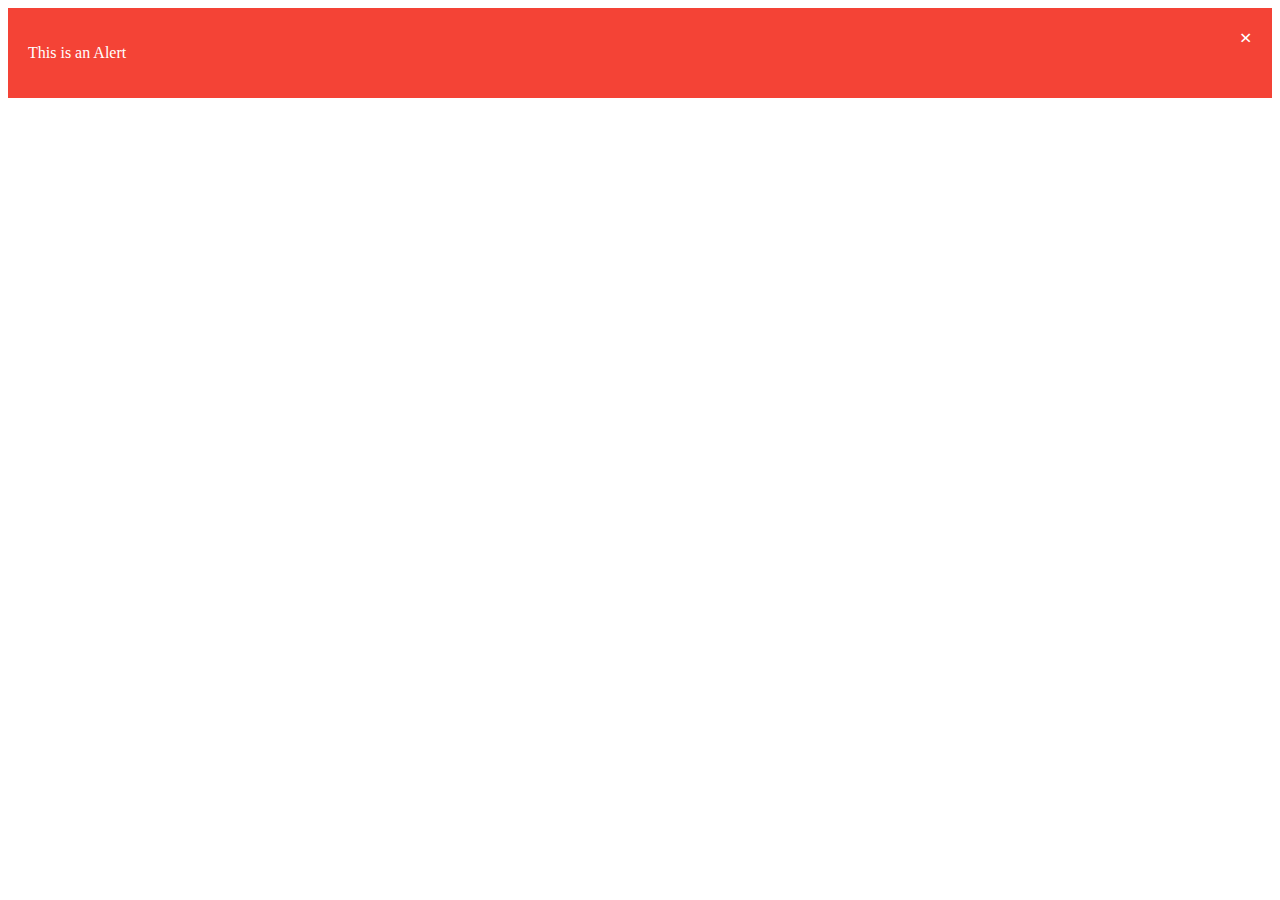
==== index.html @ f10c6845 "Create index.html" ====
<!DOCTYPE html>
<html lang="en">
<head>
    <meta charset="UTF-8">
    <meta http-equiv="X-UA-Compatible" content="IE=edge">
    <meta name="viewport" content="width=device-width, initial-scale=1.0">
    <title>Alert</title>
    <style>
    .alert {
        padding: 20px;
        background-color: #f44336;
        color: white;
        margin-bottom: 15px;
        opacity: 1;
        transition: opacity 0.6s;
    }
    .closebtn {
        margin-left: 15px;
        color: white;
        font-weight: bold;
        float: right;
        font-size: 22px;
        line-height: 20px;
        cursor: pointer;
        transition: 0.3s;
    }
    .closebtn:hover {
        color: black;
    }
    </style>
</head>
<body>
    <div class="alert">
        <span class="closebtn" onclick="this.parentElement.style.display='none';">&times;</span>
        <p>This is an Alert</p>
    </div>
    <script>
        var Close = document.getElementsByClassName("closebtn")
        var i 
        for (i= 0 ; i < Close.length ; i++) {
            Close[i].onclick = function () {
                var div = this.parentElement
                div.style.opacity = "0"
                setTimeout(function(){
                    div.style.display = "none"
                },600 )
            }   
         }
    </script>
    
</body>
</html>
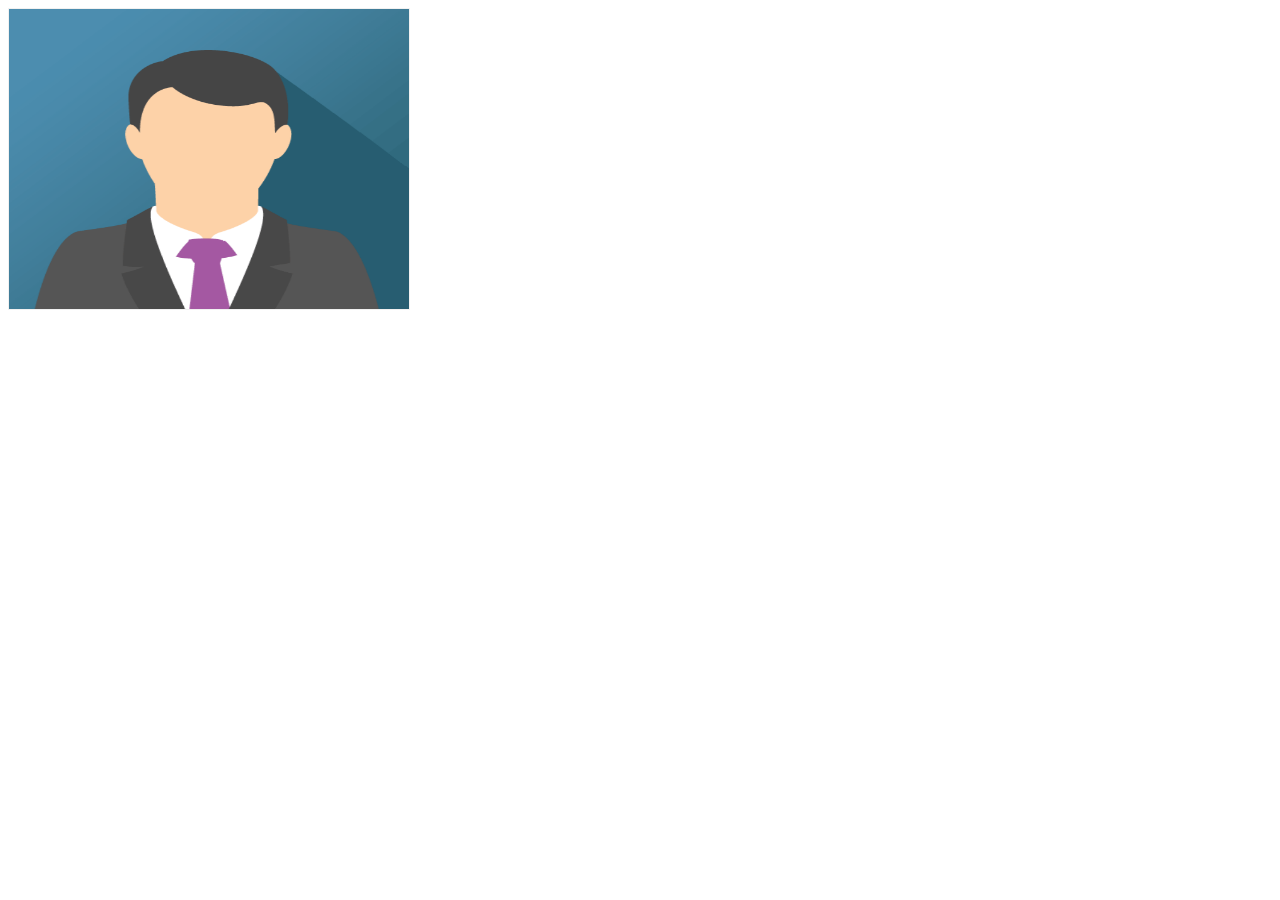
==== commit f5e5e33d: "Add files via upload" ====
--- a/index.html
+++ b/index.html
@@ -1,52 +1,24 @@
-<!DOCTYPE html>
-<html lang="en">
-<head>
-    <meta charset="UTF-8">
-    <meta http-equiv="X-UA-Compatible" content="IE=edge">
-    <meta name="viewport" content="width=device-width, initial-scale=1.0">
-    <title>Alert</title>
-    <style>
-    .alert {
-        padding: 20px;
-        background-color: #f44336;
-        color: white;
-        margin-bottom: 15px;
-        opacity: 1;
-        transition: opacity 0.6s;
-    }
-    .closebtn {
-        margin-left: 15px;
-        color: white;
-        font-weight: bold;
-        float: right;
-        font-size: 22px;
-        line-height: 20px;
-        cursor: pointer;
-        transition: 0.3s;
-    }
-    .closebtn:hover {
-        color: black;
-    }
-    </style>
-</head>
-<body>
-    <div class="alert">
-        <span class="closebtn" onclick="this.parentElement.style.display='none';">&times;</span>
-        <p>This is an Alert</p>
-    </div>
-    <script>
-        var Close = document.getElementsByClassName("closebtn")
-        var i 
-        for (i= 0 ; i < Close.length ; i++) {
-            Close[i].onclick = function () {
-                var div = this.parentElement
-                div.style.opacity = "0"
-                setTimeout(function(){
-                    div.style.display = "none"
-                },600 )
-            }   
-         }
-    </script>
-    
-</body>
-</html>
+<!DOCTYPE html>
+<html lang="en">
+<head>
+    <meta charset="UTF-8">
+    <meta http-equiv="X-UA-Compatible" content="IE=edge">
+    <meta name="viewport" content="width=device-width, initial-scale=1.0">
+    <title>Flip Card</title>
+    <link rel="stylesheet" href="main.css">
+</head>
+<body>
+    <div class="flip-card">
+        <div class="flip-card-inner">
+            <div class="flip-card-front">
+                <img src="img_avatar.png">
+            </div>
+            <div class="flip-card-back">
+                <h1>Mostafa Ayman</h1>
+                <p>FreeLancer and Designer</p>
+                <p>We love that youngman</p>
+            </div>
+        </div>
+    </div>
+</body>
+</html>--- a/main.css
+++ b/main.css
@@ -0,0 +1,41 @@
+.flip-card {
+    background-color: transparent;
+    width: 400px;
+    height: 300px;
+    border: 1px solid #f1f1f1;
+    perspective: 1000px;
+}
+/* This container is needed to position the front and back sides */
+.flip-card-inner {
+    position: relative;
+    width: 100%;
+    height: 100%;
+    text-align: center;
+    transition: transform 0.8s;
+    transform-style: preserve-3d;
+}
+/* Do an horizontal flip  when you move the mouse over the flip box container */
+.flip-card:hover .flip-card-inner {
+    transform: rotateY(180deg);
+}
+/* position the front and back side */
+.flip-card-front , .flip-card-back {
+    position: absolute;
+    width: 100%;
+    height: 100%;
+    backface-visibility: hidden;
+}
+.flip-card-front {
+    background-color: #bbb;
+    color: black;
+}
+.flip-card-back {
+    background-color: dodgerblue;
+    color: white;
+    transform: rotateY(180deg);
+}
+img {
+    width: 400px;
+    height: 300px;
+}
+
